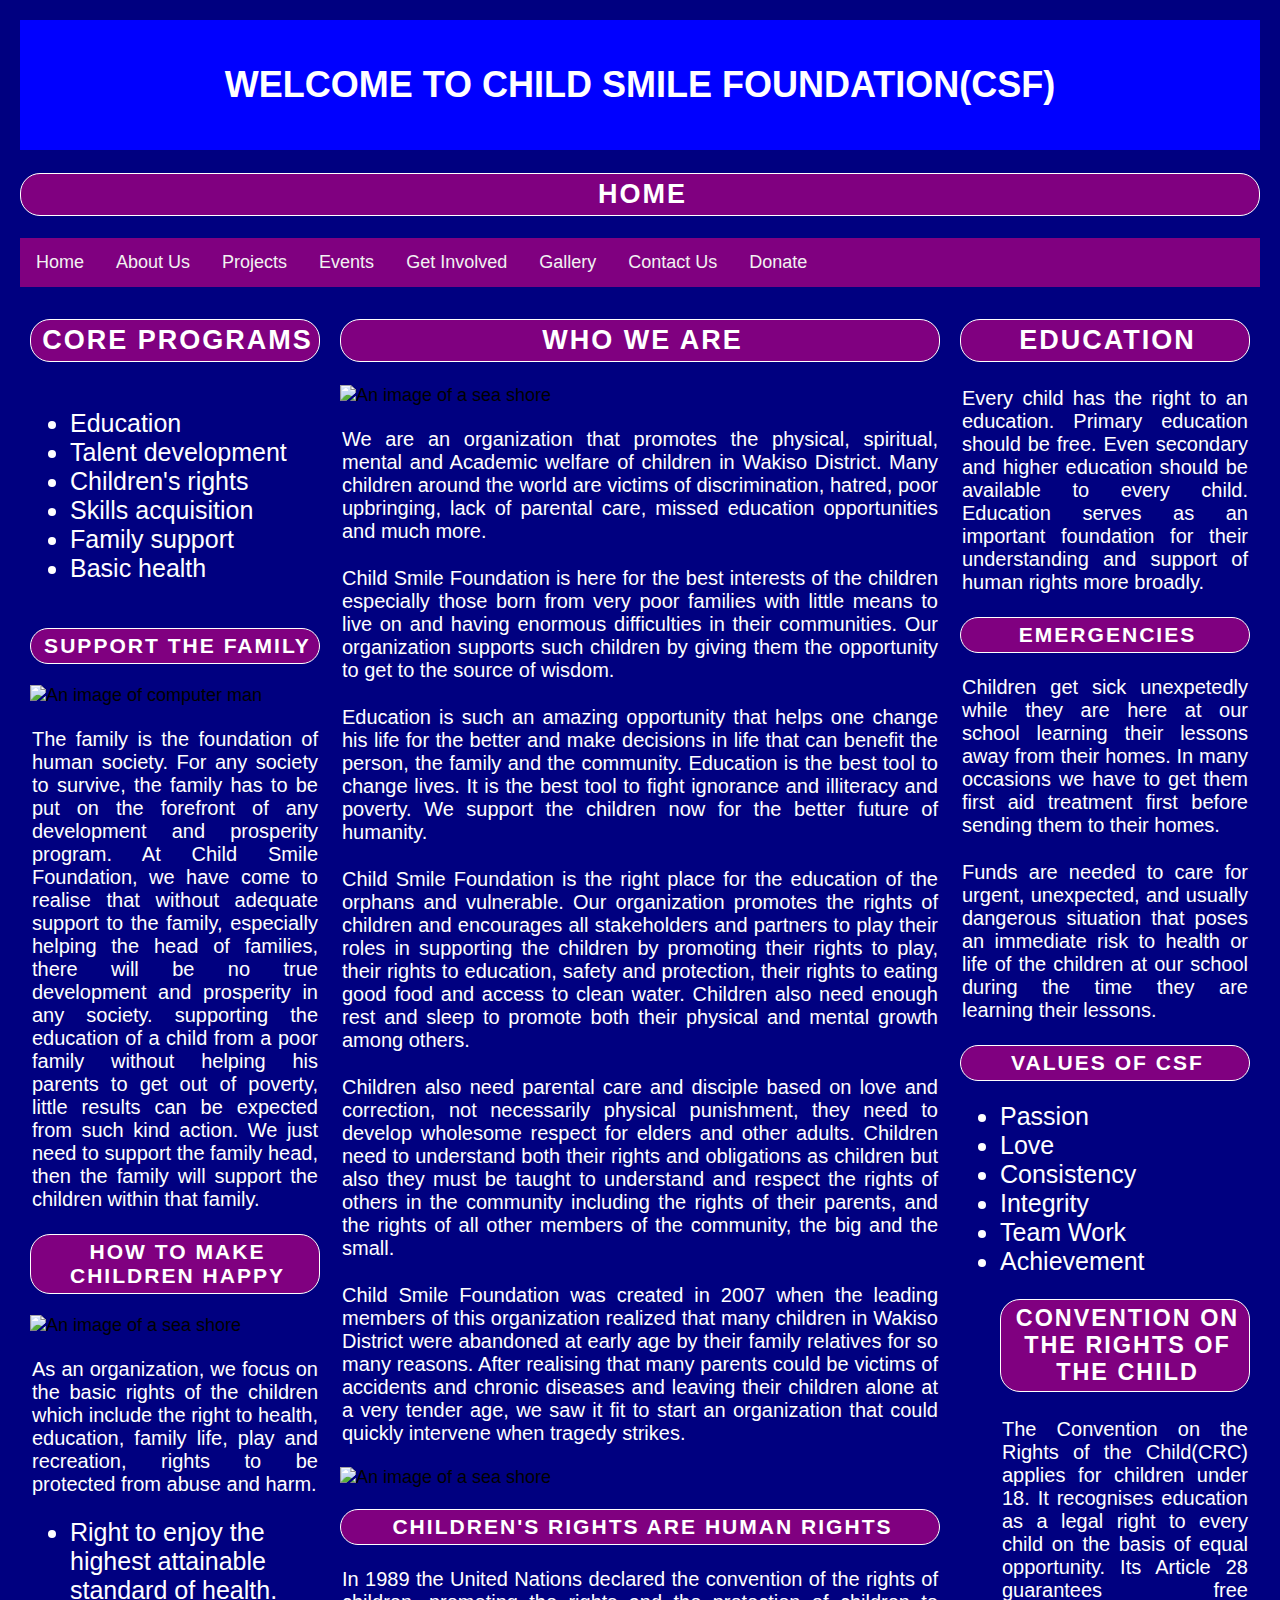
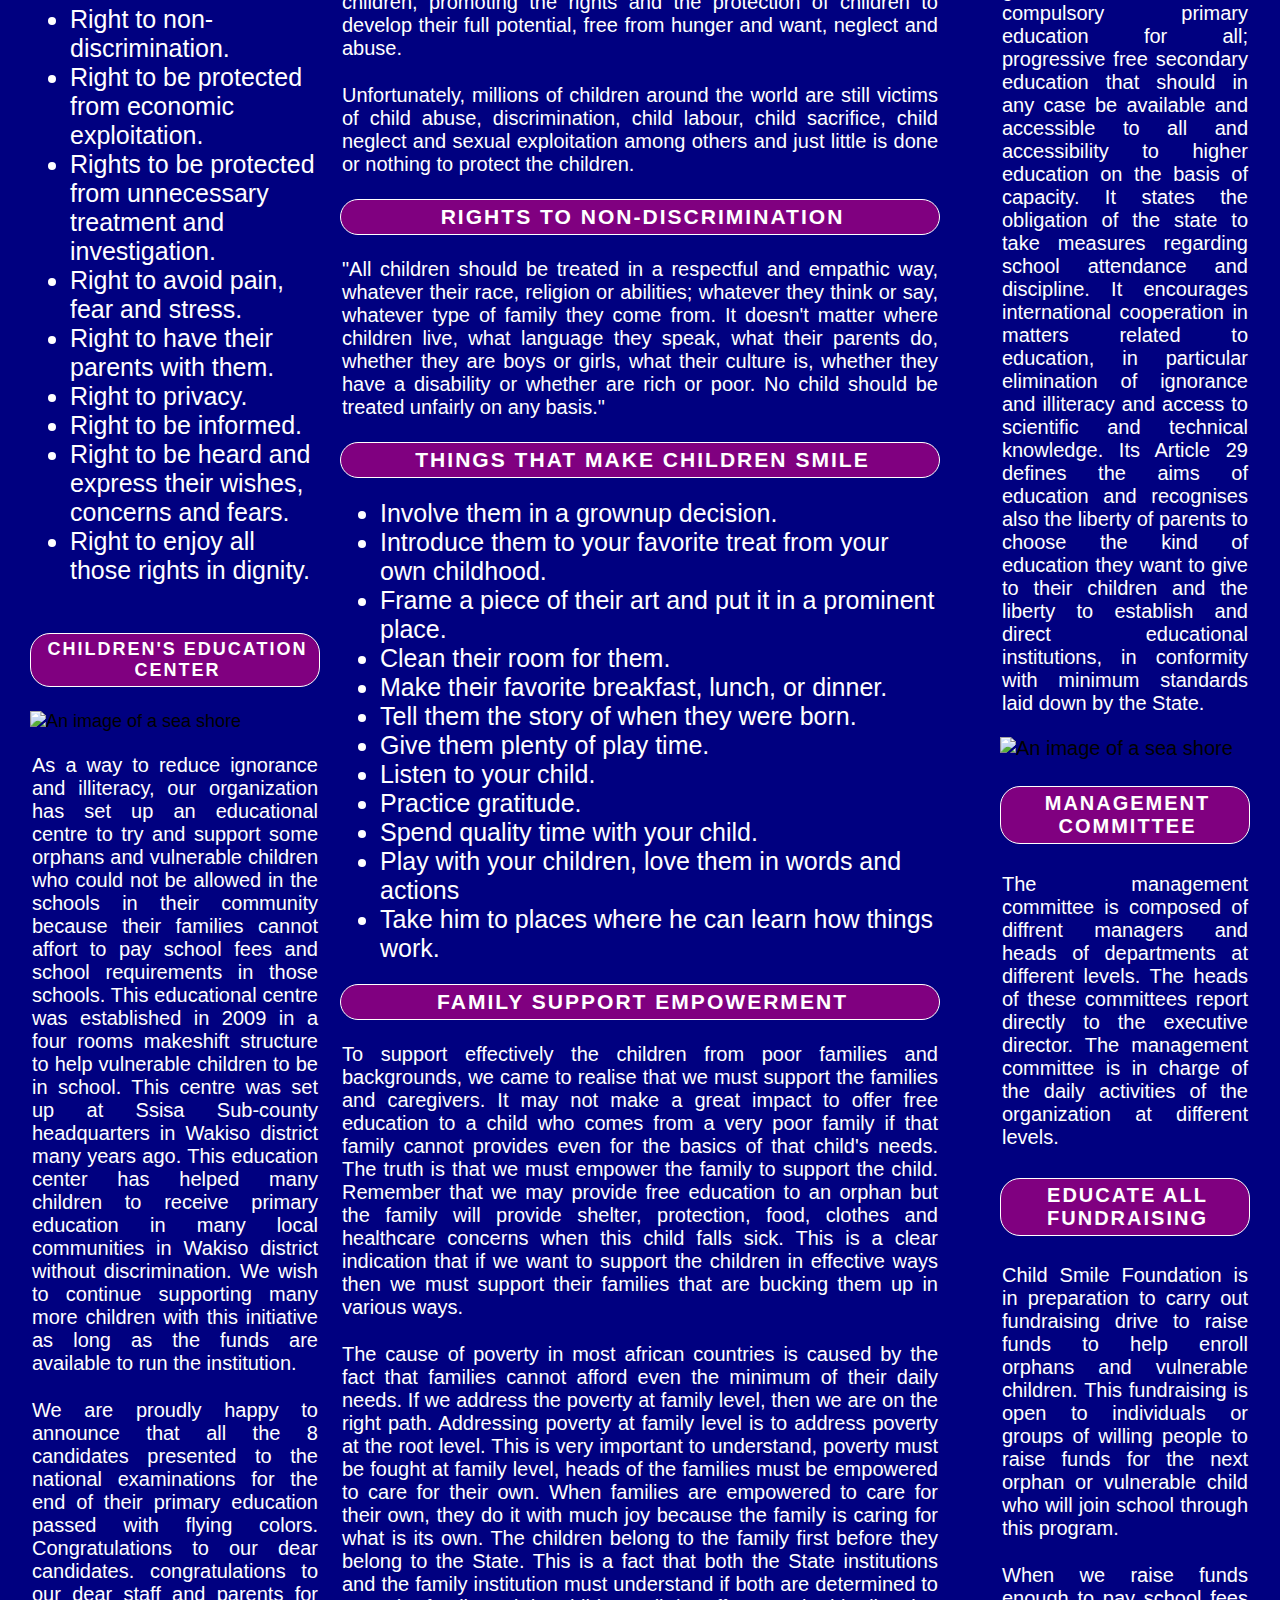
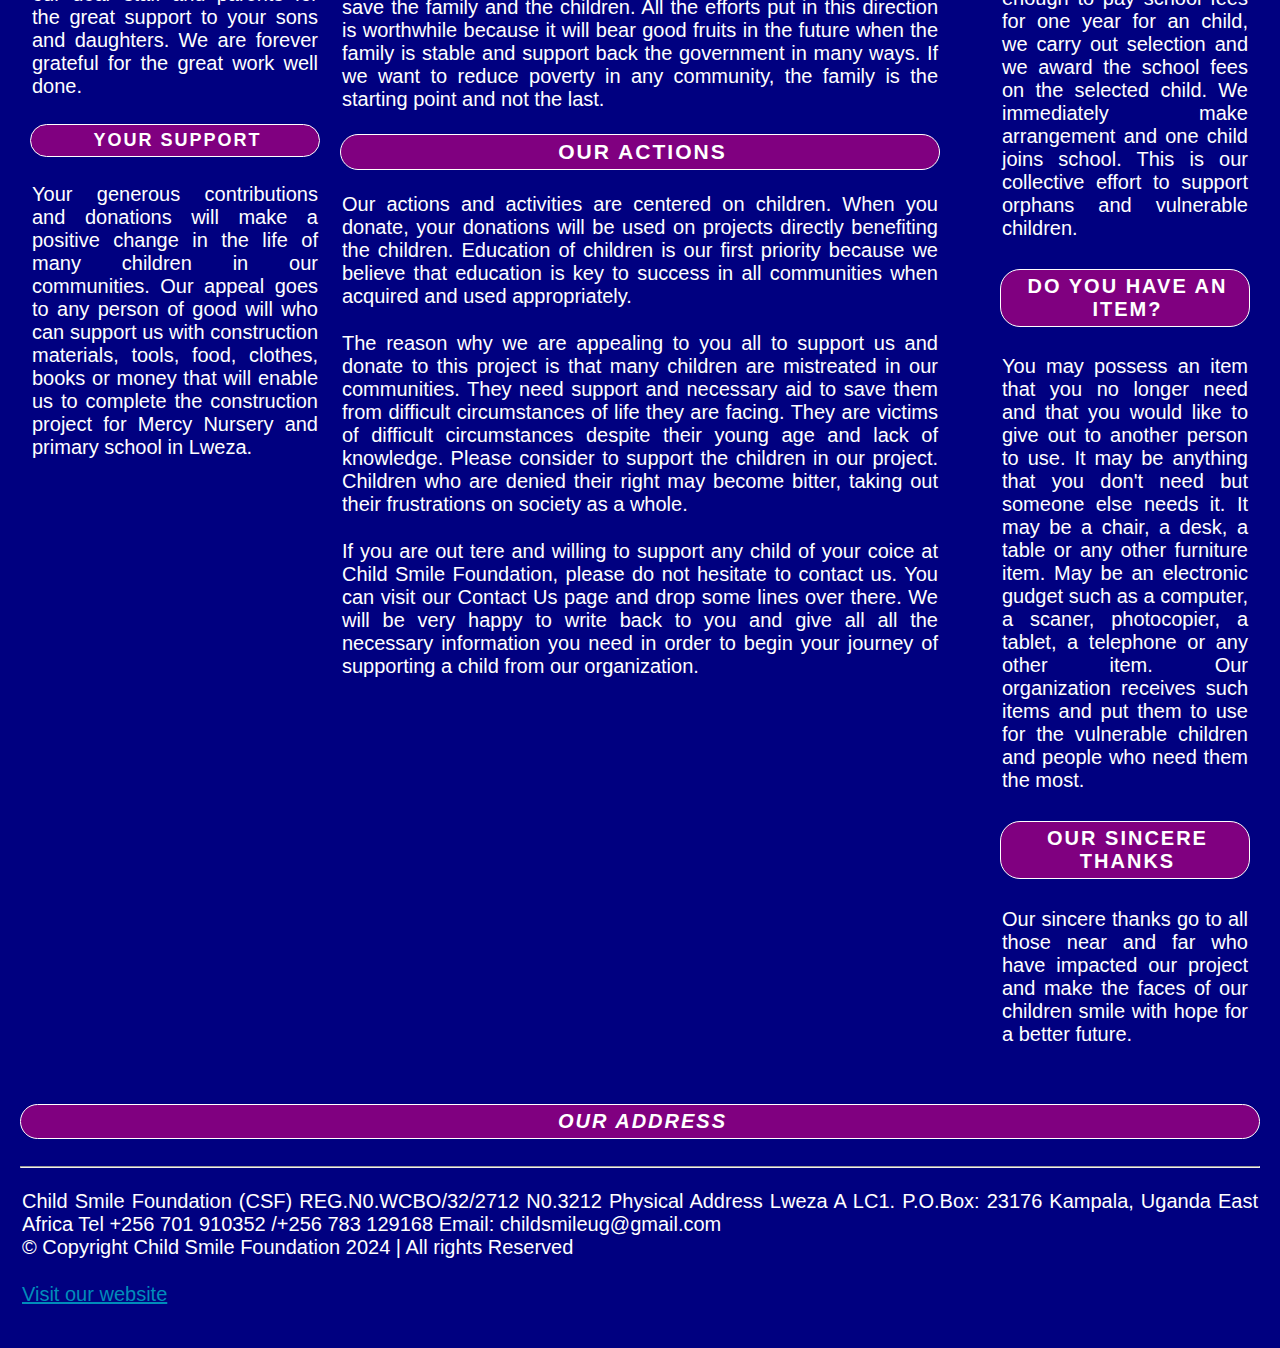
==== index.html @ 705e68f7 "Home page markup" ====
<!DOCTYPE html>
<html lang="en">
<head>
<title>CSF website</title>
<meta charset="utf-8">
<meta name="viewport" content="width=device-width, initial-scale=1">
<style>
* {
  box-sizing: border-box;
}

body {
  margin: 0;
  background-color: #000080;
    font-family: Open Sans, Arial, Helvetica, sans-serif;
    margin-left: auto;
    margin-right: auto;
    padding: 20px;
    font-size: 18px;
}

/* Style the header */
.header {
  background-color: #0000ff;
  padding: 20px;
  text-align: center;
  color: #ffffff;
}

/* Style the top navigation bar */
.topnav {
  overflow: hidden;
  background-color: #800080;
}

/* Style the topnav links */
.topnav a {
  float: left;
  display: block;
  color: #f2f2f2;
  text-align: center;
  padding: 14px 16px;
  text-decoration: none;
}

/* Change color on hover */
.topnav a:hover {
  background-color: #000080;
  color: yellowgreen;
}

/* Create three unequal columns that floats next to each other */
.column {
  float: left;
  padding: 10px;
}

/* Left and right column */
.column.side {
  width: 25%;
}

/* Middle column */
.column.middle {
  width: 50%;
}

/* Clear floats after the columns */
.row::after {
  content: "";
  display: table;
  clear: both;
}

/* Responsive layout - makes the three columns stack on top of each other instead of next to each other */
@media screen and (max-width: 600px) {
  .column.side, .column.middle {
    width: 100%;
  }
}

 h2, h3, h4, b {
  letter-spacing: 2px;
  font-family: 'Nunito Sans', sans-serif;
    font-weight: 700;
    background-color: #800080;
    background: #800080;
    text-align: center;
    text-transform: uppercase;
    padding: 5px 5px 5px 10px;
    color: #ffffff;
    border: 1px solid #ffffff;
    border-radius: 20px;
}

p {
    text-align: justify;
    font-size: 20px;
    color: white;
    padding: 2px 2px 2px 2px;
}

li {
    color: white;
    font-size: 25px;
}
a {
  color: #008cba;
}

</style>
</head>
<body>

<div class="header">
  <h1> WELCOME TO CHILD SMILE FOUNDATION(CSF)</h1>
</div>
<h2>HOME</h2>

<div class="topnav">
  <a id="a" href="index.html">Home</a>
            <a id="a" href="about.html"><span id="donate">About Us</span></a>
            <a id="a" href="project.html">Projects</a>
            <a id="a" href="events.html"><span id="donate">Events</span> </a> 
            <a id="a" href="get involved.html">Get Involved </a> 
            <a id="a" href="gallery.html"><span id="donate">Gallery</span> </a>
            <a id="a" href="contact-us.html">Contact Us</a>
            <a id="a" href="donate.html"><span id="donate">Donate</span></a>

</div>

<div class="row">
  <div class="column side">
    <h2>CORE PROGRAMS</h2>
    <p>
      <ul>
        <li>Education</li>
        <li>Talent development</li>
        <li>Children's rights</li>
        <li>Skills acquisition</li>
        <li>Family support</li>
        <li>Basic health</li>
      </ul>
    </p>

    <h3>SUPPORT THE FAMILY</h3>
    <img src="public\images\pic88.jpg" alt="An image of computer man" style="float: top;" width="100%" />
<p style="font-size: 20px;"> The family is the foundation of human society. For any society to survive, the family has to be put on the forefront of any development and prosperity program. At Child Smile Foundation, 
  we have come to realise that without adequate support to the family, especially helping the head of families, there will be no true development and prosperity in any society. supporting the education 
  of a child from a poor family without helping his parents to get out of poverty, little results can be expected from such kind action. We just need to support the family head, then the family will support the children within that family.</p>
    <h3>HOW TO MAKE CHILDREN HAPPY</h3>
    <img src="public\images\pic40.jpg" alt="An image of a sea shore" style="float:top" width="100%" />
    <p>As an organization, we focus on the basic rights of the children which include the right to health, education, family life, play and recreation, rights to be protected from abuse and harm.
      <ul>
          <li>Right to enjoy the highest attainable standard of health.</li>
          <li>Right to non-discrimination.</li>
          <li>Right to be protected from economic exploitation.</li>
          <li>Rights to be protected from unnecessary treatment and investigation.</li>
          <li>Right to avoid pain, fear and stress.</li>
          <li>Right to have their parents with them.</li>
          <li>Right to privacy.</li>
          <li>Right to be informed.</li>
          <li>Right to be heard and express their wishes, concerns and fears.</li>
          <li>Right to enjoy all those rights in dignity.</li>
      </ul>
  </p>

    <h4>CHILDREN'S EDUCATION CENTER</h4>
    <img src="public\images\pic81.jpg" alt="An image of a sea shore" style="float:top" width="100%" />
    <p>As a way to reduce ignorance and illiteracy, our organization has set up an educational centre to try and support some orphans and vulnerable children who could not be allowed in the schools in their community because 
      their families cannot affort to pay school fees and school requirements in those schools. This educational centre was established in 2009 in a four rooms makeshift structure to help vulnerable children to be in school. 
      This centre was set up at Ssisa Sub-county headquarters in Wakiso district many years ago. This education center has helped many children to receive primary education in many local communities in Wakiso district without discrimination. 
      We wish to continue supporting many more children with this initiative as long as the funds are available to run the institution.
  </p>
  <p>We are proudly happy to announce that all the 8 candidates presented to the national examinations 
      for the end of their primary education passed with flying colors. 
      Congratulations to our dear candidates. congratulations to our dear staff and parents for the great 
      support to your sons and daughters. We are forever grateful for the great work well done.</p>
    <h4>YOUR SUPPORT</h4>
    <p>Your generous contributions and donations will make a positive change in the 
      life of many children in our communities. Our appeal goes to any person of good 
      will who can support us with construction materials, tools, food, clothes, books
      or money that will enable us to complete the construction project for 
      Mercy Nursery and primary school in Lweza. </p>

  </div>
  
  <div class="column middle">
    <h2>WHO WE ARE </h2>
    <img src="public\images\pic74.jpg" alt="An image of a sea shore" style="float:top" width="100%" />
    <p>We are an organization that promotes the physical, spiritual, mental and Academic welfare of children in Wakiso District. Many children around the world are victims of discrimination, hatred, poor upbringing, lack of parental care, missed education opportunities and much more.</p>
    <p>Child Smile Foundation is here for the best interests of the children especially those born from very poor families with little means to live on and having enormous difficulties in their communities. Our organization supports such children by giving them the opportunity to get to the source of wisdom.</p>
    <p>Education is such an amazing opportunity that helps one change his life for the better and make decisions in life that can benefit the person, the family and the community. Education is the best tool to change lives. It is the best tool to fight ignorance and illiteracy and poverty. We support the children now for the better future of humanity.</p>

<p>Child Smile Foundation is the right place for the education of the orphans and vulnerable. Our organization promotes the rights of children and encourages all stakeholders and partners to play their roles in supporting the children by promoting their rights to play, their rights to education, safety and protection, their rights to eating good food and access 
  to clean water. Children also need enough rest and sleep to promote both their physical and mental growth among others.</p>
<p>Children also need parental care and disciple based on love and correction, not necessarily physical punishment, they need to develop wholesome respect for elders and other adults.
  Children need to understand both their rights and obligations as children but also they must be taught to understand and respect the rights of others in the community including the rights of their parents, and the rights of all other members of the community, the big and the small. 
</p>
<p>Child Smile Foundation was created in 2007 when the leading members of this organization realized that many children in Wakiso District were abandoned at early age by their family relatives for so many reasons. After realising that many parents could be victims of accidents and chronic diseases and leaving
  their children alone at a very tender age, we saw it fit to start an organization that could quickly intervene when tragedy strikes. 
</p>

  <img src="public\images\pic5.jpg" alt="An image of a sea shore" style="float:top" width="100%" />
  <h3>CHILDREN'S RIGHTS ARE HUMAN RIGHTS</h3>
  <p>In 1989 the United Nations declared the convention of the rights of children, promoting the rights and the protection of children to develop their full potential, free from hunger and want, neglect and abuse.
  </p>
  <p>Unfortunately, millions of children around the world are still victims of child abuse,
     discrimination, child labour, child sacrifice, child neglect and sexual exploitation among others and just little is done or nothing to protect the children.</p>

  
  <h3>RIGHTS TO NON-DISCRIMINATION</h3>
  <p>"All children should be treated in a respectful and empathic way, whatever their race, religion or abilities; whatever they think or say, whatever type of family they come from. It doesn't matter where children live,
    what language they speak, what their parents do, whether they are boys or girls, what their culture is, whether they have a disability or whether are rich or poor. No child should be treated unfairly on any basis."
</p>
<h3>THINGS THAT MAKE CHILDREN SMILE</h3>
<ul>
  <li>Involve them in a grownup decision.</li>
  <li>Introduce them to your favorite treat from your own childhood.</li>
  <li>Frame a piece of their art and put it in a prominent place.</li>
  <li>Clean their room for them.</li>
  <li>Make their favorite breakfast, lunch, or dinner.</li>
  <li>Tell them the story of when they were born.</li>
  <li>Give them plenty of play time.</li>
  <li>Listen to your child.</li>
  <li>Practice gratitude.</li>
  <li>Spend quality time with your child.</li>
  <li>Play with your children, love them in words and actions</li>
  <li>Take him to places where he can learn how things work.</li>
</ul>
<h3>FAMILY SUPPORT EMPOWERMENT</h3>
<p>To support effectively the children from poor families and backgrounds, we came to realise that we must support the families and caregivers. It may not make a great impact to offer free education to a child who comes 
  from a very poor family if that family cannot provides even for the basics of that child's needs. The truth is that we must empower the family to support the child. Remember that we may provide free education to an orphan 
  but the family will provide shelter, protection, food, clothes and healthcare concerns when this child falls sick. This is a clear indication that if we want to support the children in effective ways then we must support 
  their families that are bucking them up in various ways.
</p>
<p>The cause of poverty in most african countries is caused by the fact that families cannot afford even the minimum of their daily needs. If we address the poverty at family level, then we are on the right path. 
  Addressing poverty at family level is to address poverty at the root level. This is very important to understand, poverty must be fought at family level, heads of the families must be empowered to care 
  for their own. When families are empowered to care for their own, they do it with much joy because the family is caring for what is its own. The children belong to the family first before they belong to the State. 
  This is a fact that both the State institutions and the family institution must understand if both are determined to save the family and the children. All the efforts put in this direction is worthwhile because 
  it will bear good fruits in the future when the family is stable and support back the government in many ways. If we want to reduce poverty in any community, the family is the starting point and not the last. 
</p>
<h3>OUR ACTIONS</h3>
<p>Our actions and activities are centered on children. When you donate, your donations 
  will be used on projects directly benefiting the children. Education of children 
  is our first priority because we believe that education is 
  key to success in all communities when acquired and used appropriately.</p>
<p>The reason why we are appealing to you all to support us and donate to this project 
  is that many children are mistreated in our communities. They need support and 
  necessary aid to save them from difficult circumstances of life they are facing. They are 
  victims of difficult circumstances despite their young age and lack of knowledge. 
  Please consider to support the children in our project. Children who are denied their 
  right may become bitter, taking out their frustrations on society as a whole.</p>
<p>If you are out tere and willing to support any child of your coice at Child Smile Foundation, please do not hesitate to contact us. You can visit our Contact Us page and drop some lines over there. We will be very happy
   to write back to you and give all all the necessary information you need in order to begin your journey of supporting a child from our organization.
</p>

  </div>
  
  
  <div class="column side">
    <h2>EDUCATION</h2>
    <p>Every child has the right to an education. Primary education should be free. 
       Even secondary and higher education should be available to every child. 
       Education  serves as an important foundation for their understanding and support of human rights more broadly. </p>
    <h3>EMERGENCIES</h3>
    <p>Children get sick unexpetedly while they are here at our school learning their lessons away from their homes. 
       In many occasions we have to get them first aid treatment first before sending them to their homes. </p>
    <p>Funds are needed to care for urgent, unexpected, and usually dangerous situation that poses an immediate risk 
       to health or life of the children at our school during the time they are learning their lessons.
</p>
    <h3>VALUES OF CSF</h3>
    <ul style="font-size: 20px;">
      <li> Passion </li>
      <li> Love</li>
      <li> Consistency </li>
      <li> Integrity </li>
      <li> Team Work </li>
      <li> Achievement </li>
      <h3>CONVENTION ON THE RIGHTS OF THE CHILD</h3>
      <p>The Convention on the Rights of the Child(CRC) applies for children under 18. It recognises education as a legal right to every child on the basis of equal opportunity. Its Article 28 guarantees free compulsory 
        primary education for all; progressive free secondary education that should in any case be available and accessible to all and accessibility to higher education on the basis of capacity. It states the obligation of 
        the state to take measures regarding school attendance and discipline. It encourages international cooperation in matters related to education, in particular elimination of ignorance and illiteracy and access 
        to scientific and technical knowledge. Its Article 29 defines the aims of education and recognises also the liberty of parents to choose the kind of education they want to give to their children and the liberty 
        to establish and direct educational institutions, in conformity with minimum standards laid down by the State.  </p>


      <img src="public\images\pic73.jpg" alt="An image of a sea shore" style="float:top" width="100%" />
        <h4>MANAGEMENT COMMITTEE</h4>
    <p>The management committee is composed of diffrent managers and heads of departments
       at different levels. The heads of these committees report directly to the executive
       director. The management committee is in charge of the daily activities of the organization
       at different levels.</p>
    <h4>EDUCATE ALL FUNDRAISING</h4>
    <p>Child Smile Foundation is in preparation to carry out fundraising drive to raise
       funds to help enroll orphans and vulnerable children. This fundraising is open 
       to individuals or groups of willing people to raise funds for the next orphan 
       or  vulnerable child who will join school through this program.</p>
       <p>When we raise funds enough to pay school fees for one year for an child, 
        we carry out selection and we award the school fees on the selected child. We immediately 
        make arrangement and one child joins school. This is our collective effort to support 
        orphans and vulnerable children.</p>
    <h4>DO YOU HAVE AN ITEM?</h4>
    <p>You may possess an item that you no longer need and that you would like to give 
       out to another person to use. It may be anything that you don't need but someone 
       else needs it. It may be a chair, a desk, a table or any other furniture item. 
       May be an electronic gudget such as a computer, a scaner, photocopier, a tablet, 
       a telephone or any other item. Our organization receives such items and put them to use for the 
       vulnerable children and people who need them the most. </p>
    <h4>OUR SINCERE THANKS</h4>
    <p>Our sincere thanks go to all those near and far who have impacted our project and 
       make the faces of our children smile with hope for a better future.</p>
  </ul>
  </div>
</div>
<h4 style="font-size: 20px"> <i>OUR ADDRESS</i></h4>
    </main>
    <hr class="bottom-line"> 
     <footer>
        <p> Child Smile Foundation (CSF) REG.N0.WCBO/32/2712 N0.3212 Physical Address Lweza A LC1.  P.O.Box: 23176 Kampala, Uganda East Africa Tel +256 701 910352 /+256 783 129168  Email: childsmileug@gmail.com
            <br>© Copyright Child Smile Foundation 2024 | All rights Reserved
        </p>
        <p><a href="https://www.childsmilefoundation.org/">Visit our website</a></p>
        
    </footer>
  
</body>
</html>
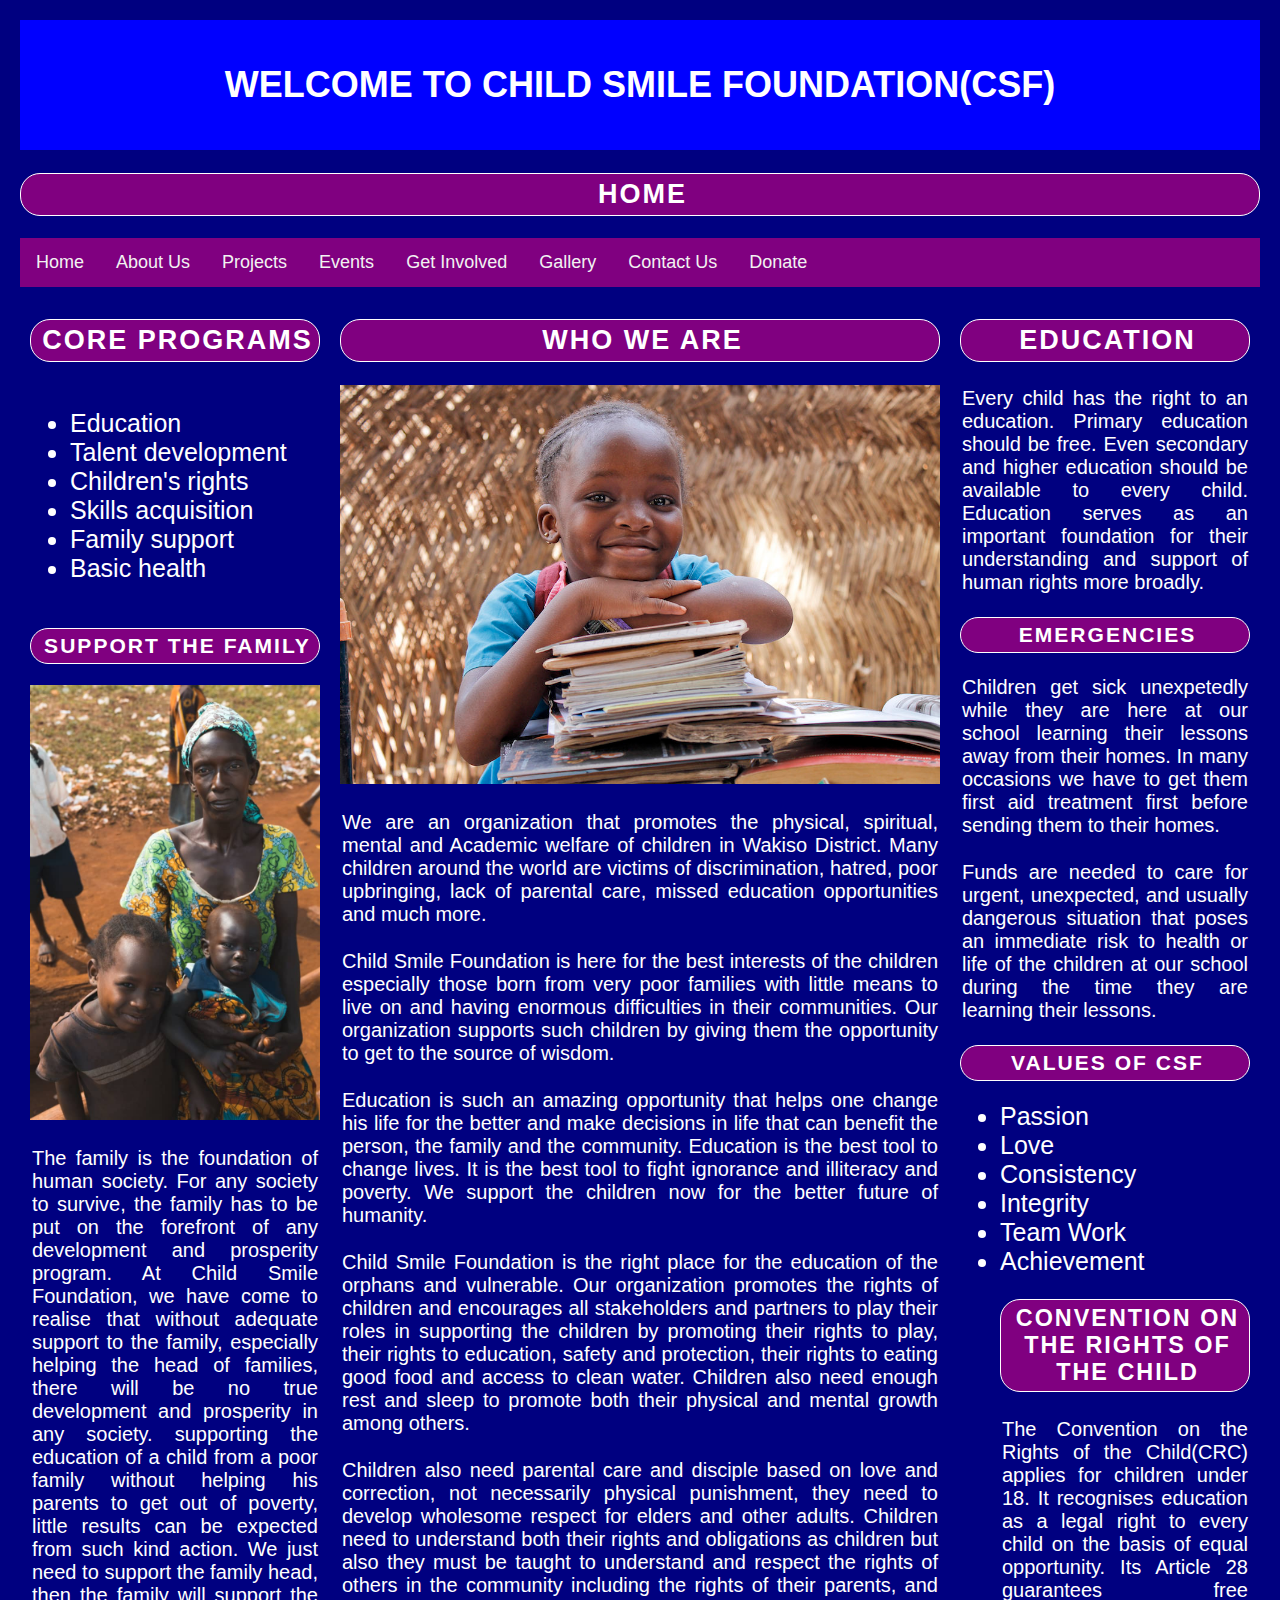
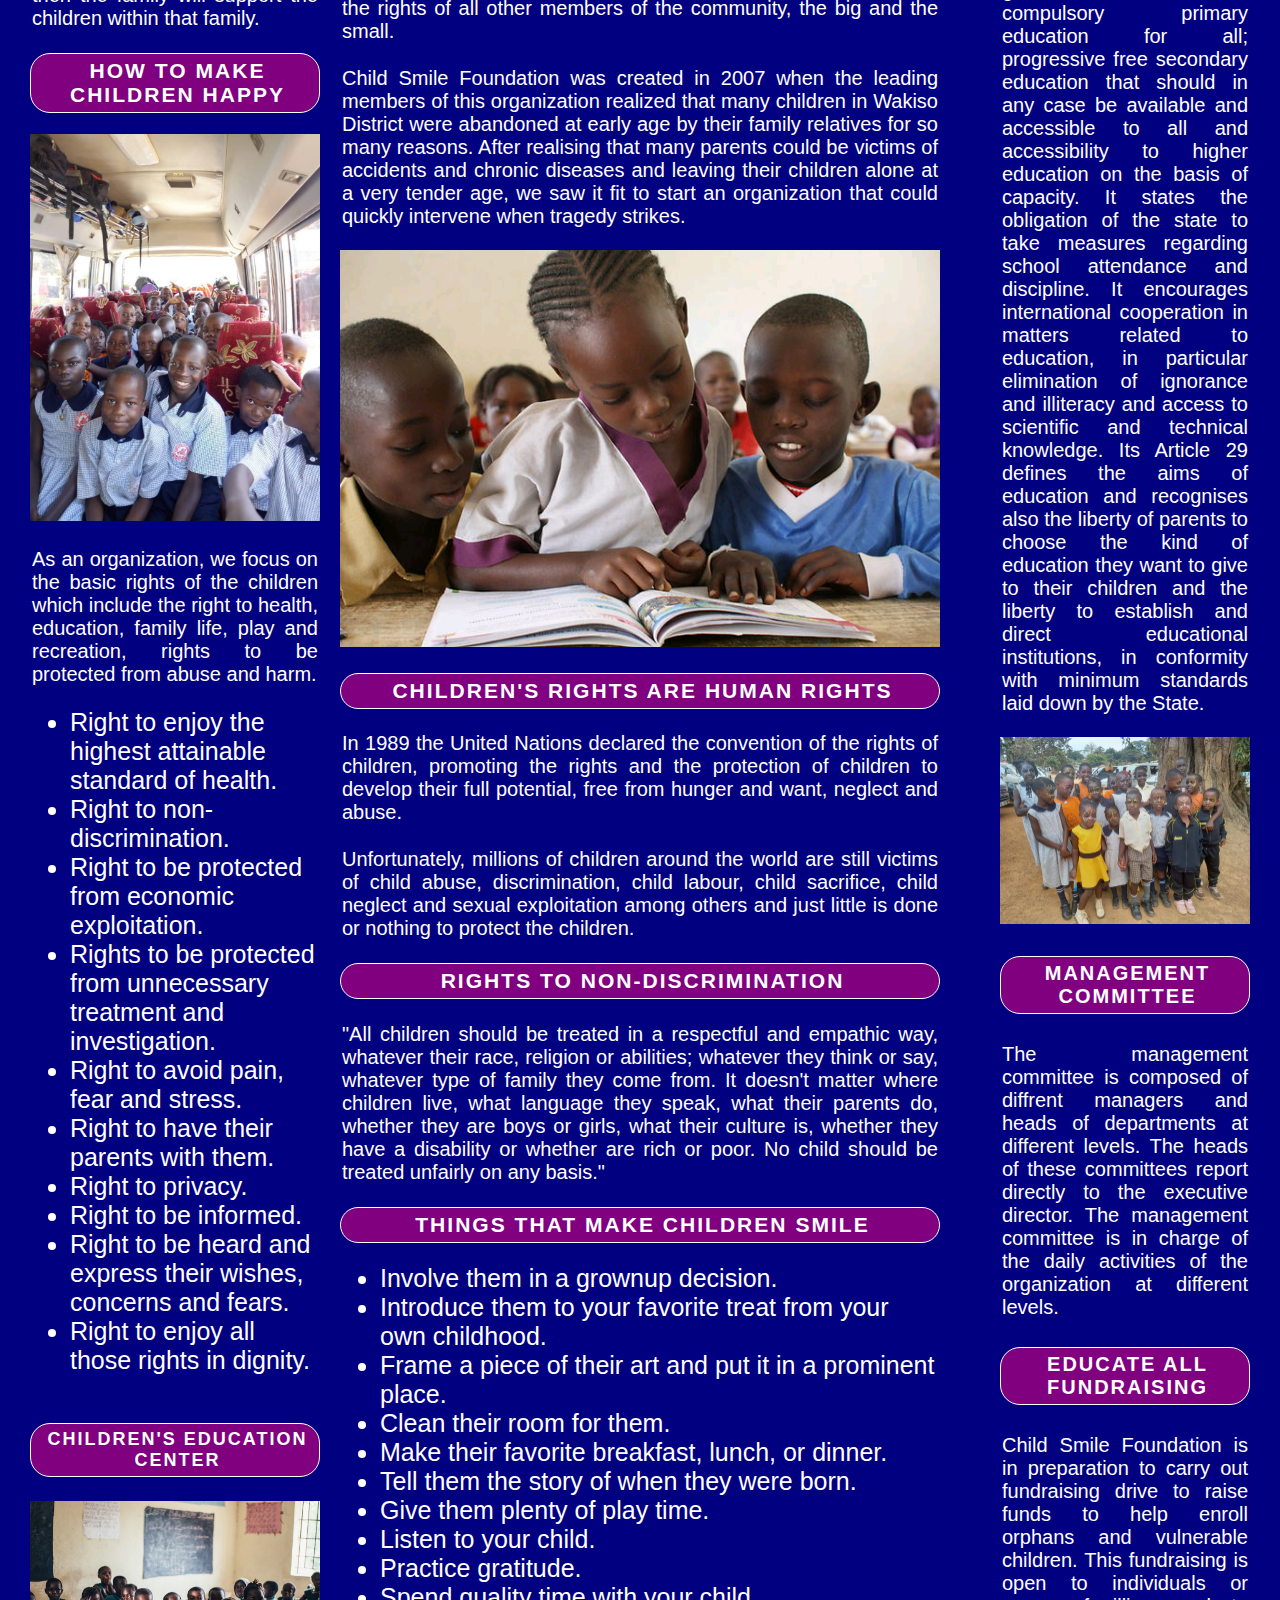
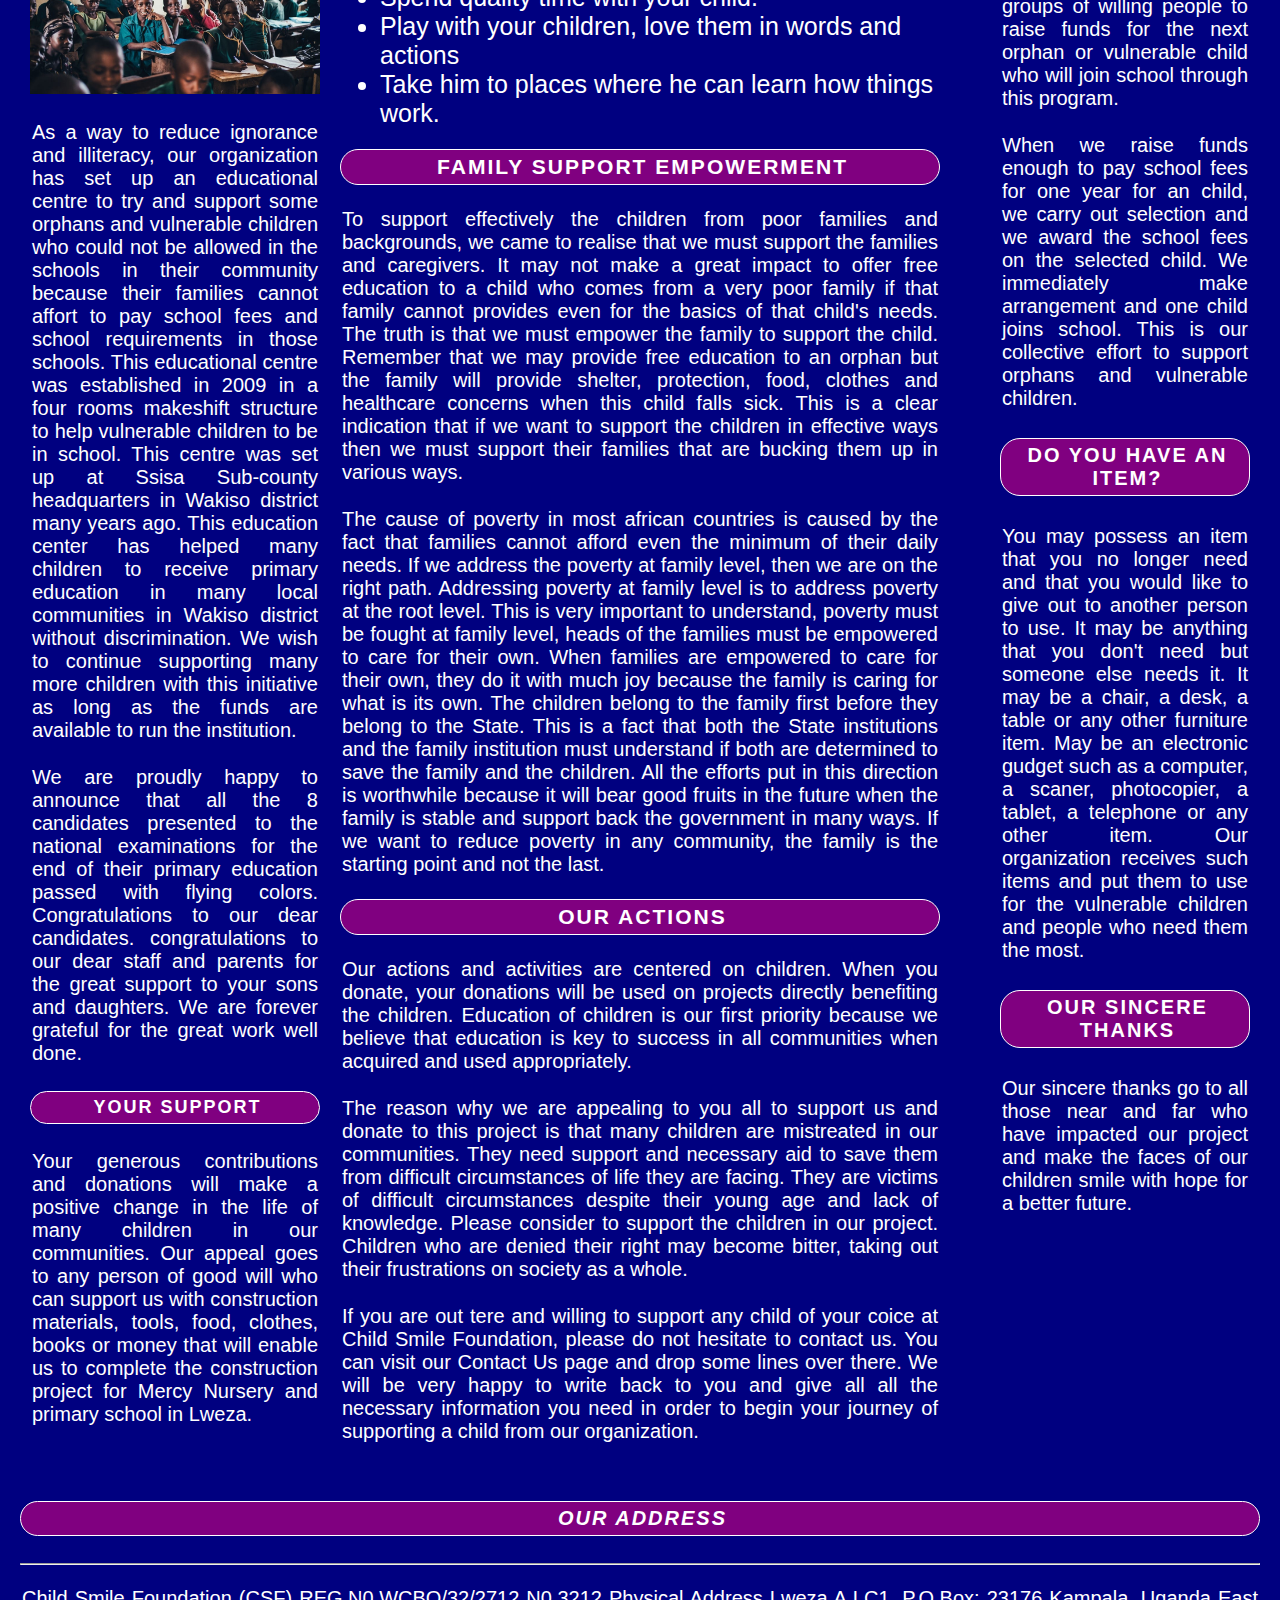
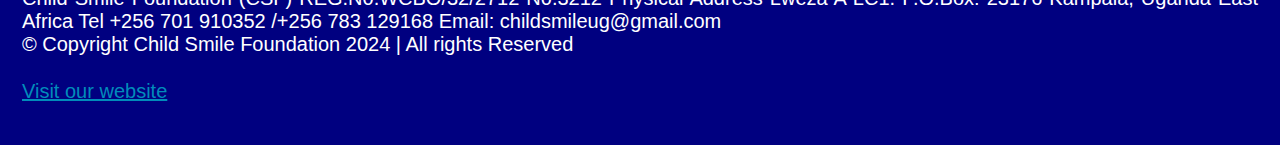
==== commit 14d71294: "UPDATE" ====
--- a/index.html
+++ b/index.html
@@ -1,7 +1,7 @@
 <!DOCTYPE html>
 <html lang="en">
 <head>
-<title>CSF website</title>
+<title>CHILD SMILE FOUNDATION</title>
 <meta charset="utf-8">
 <meta name="viewport" content="width=device-width, initial-scale=1">
 <style>
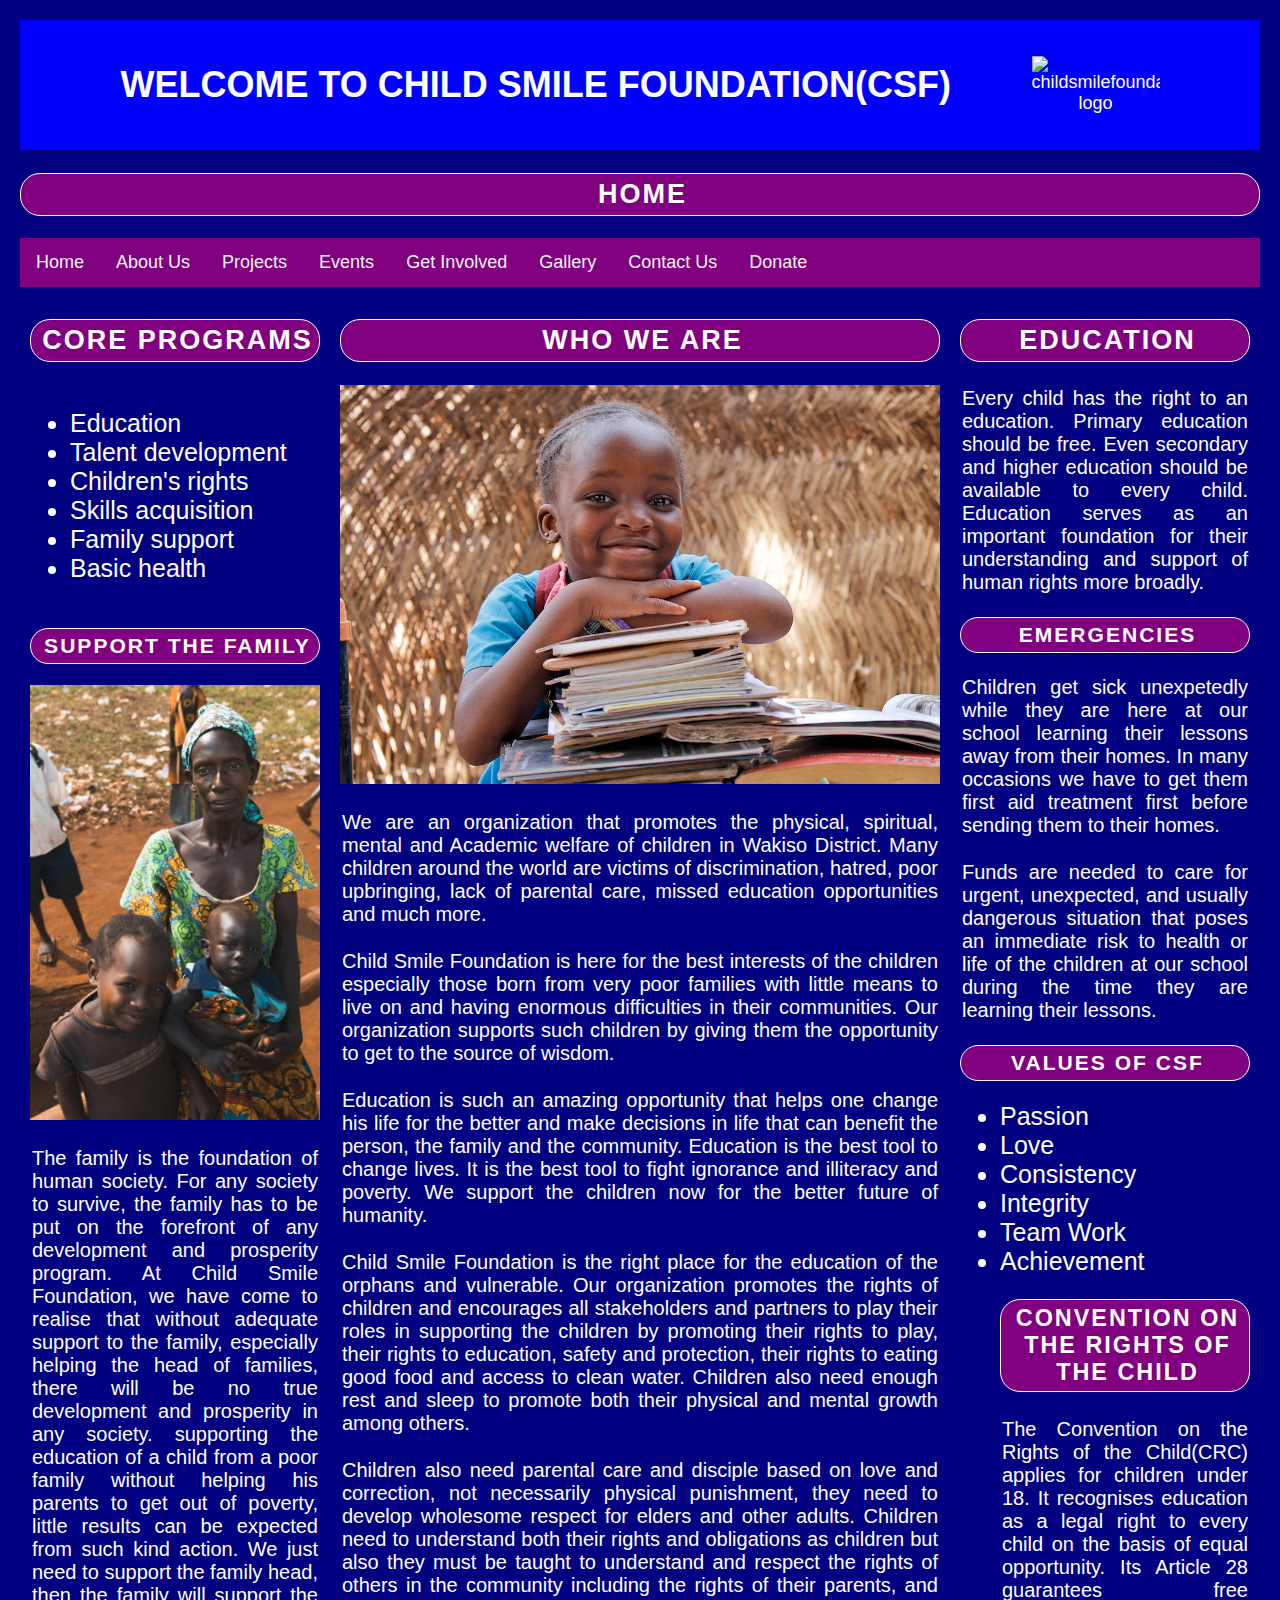
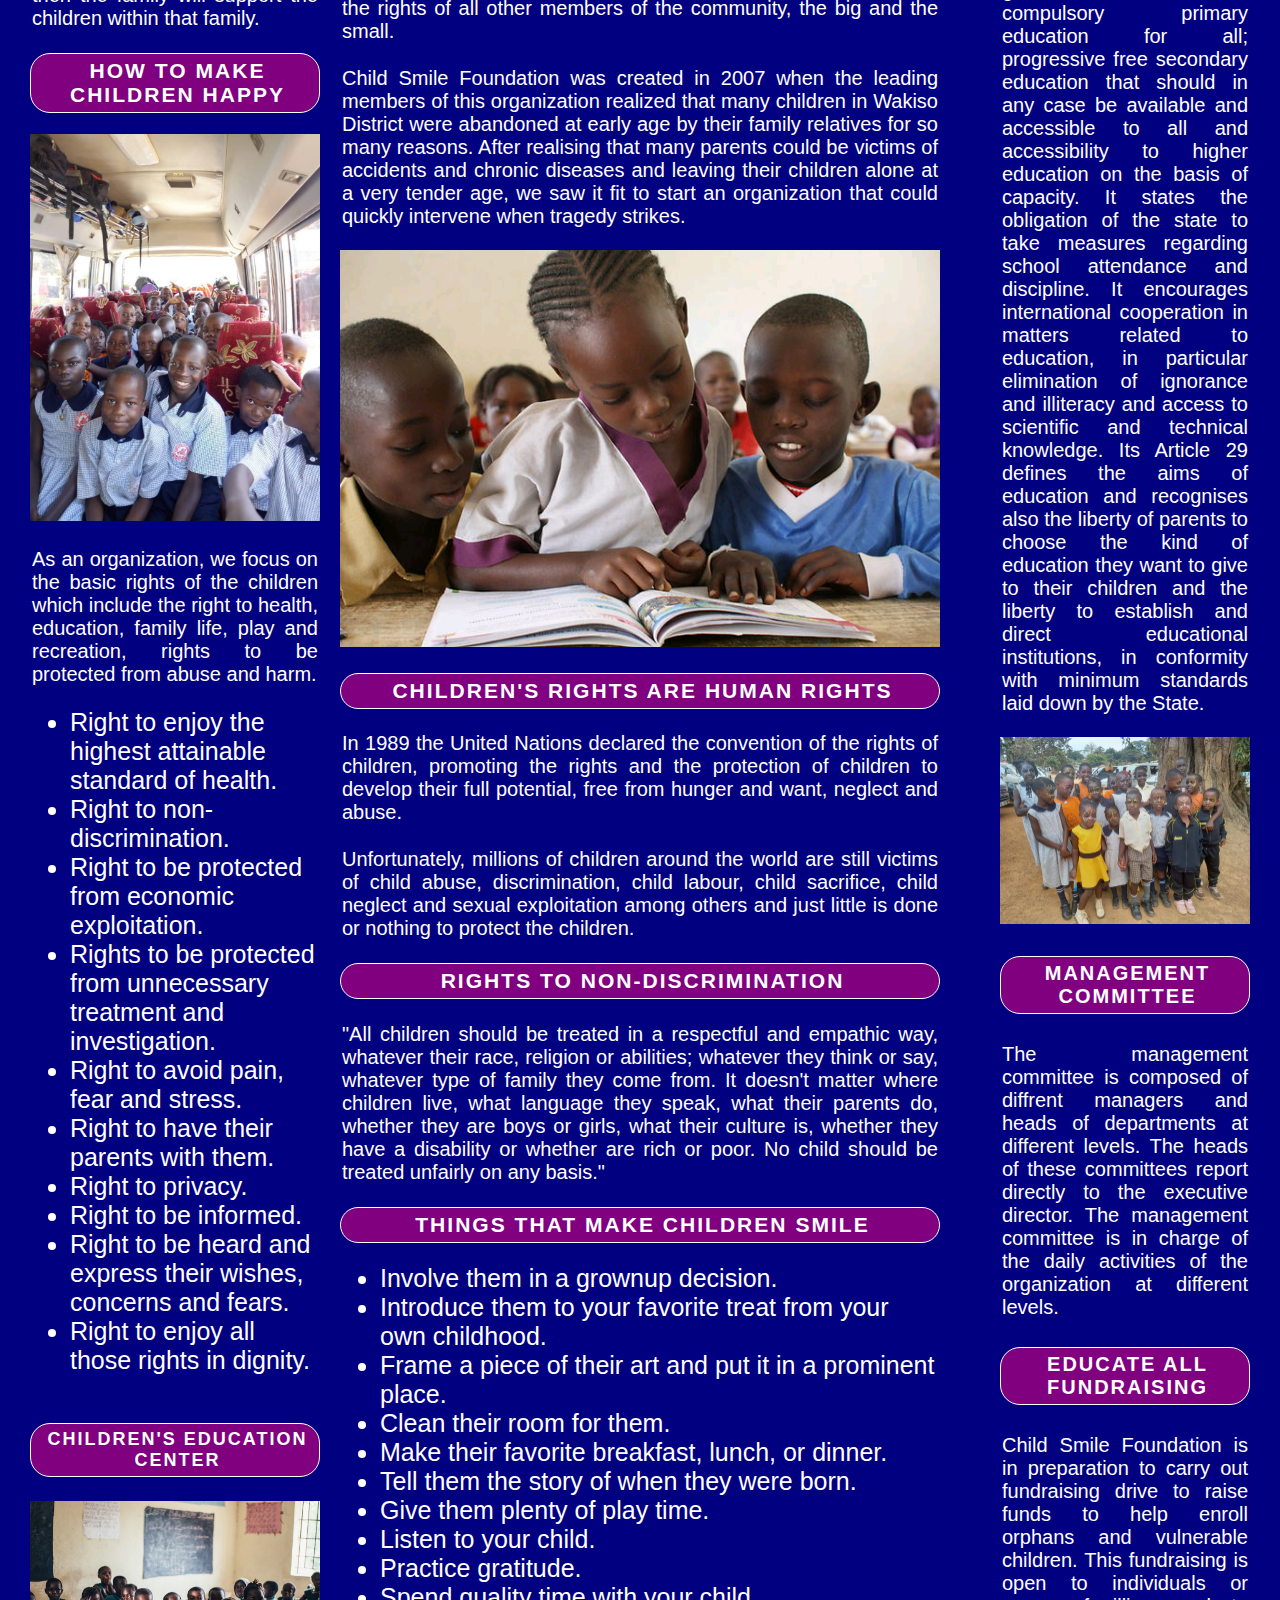
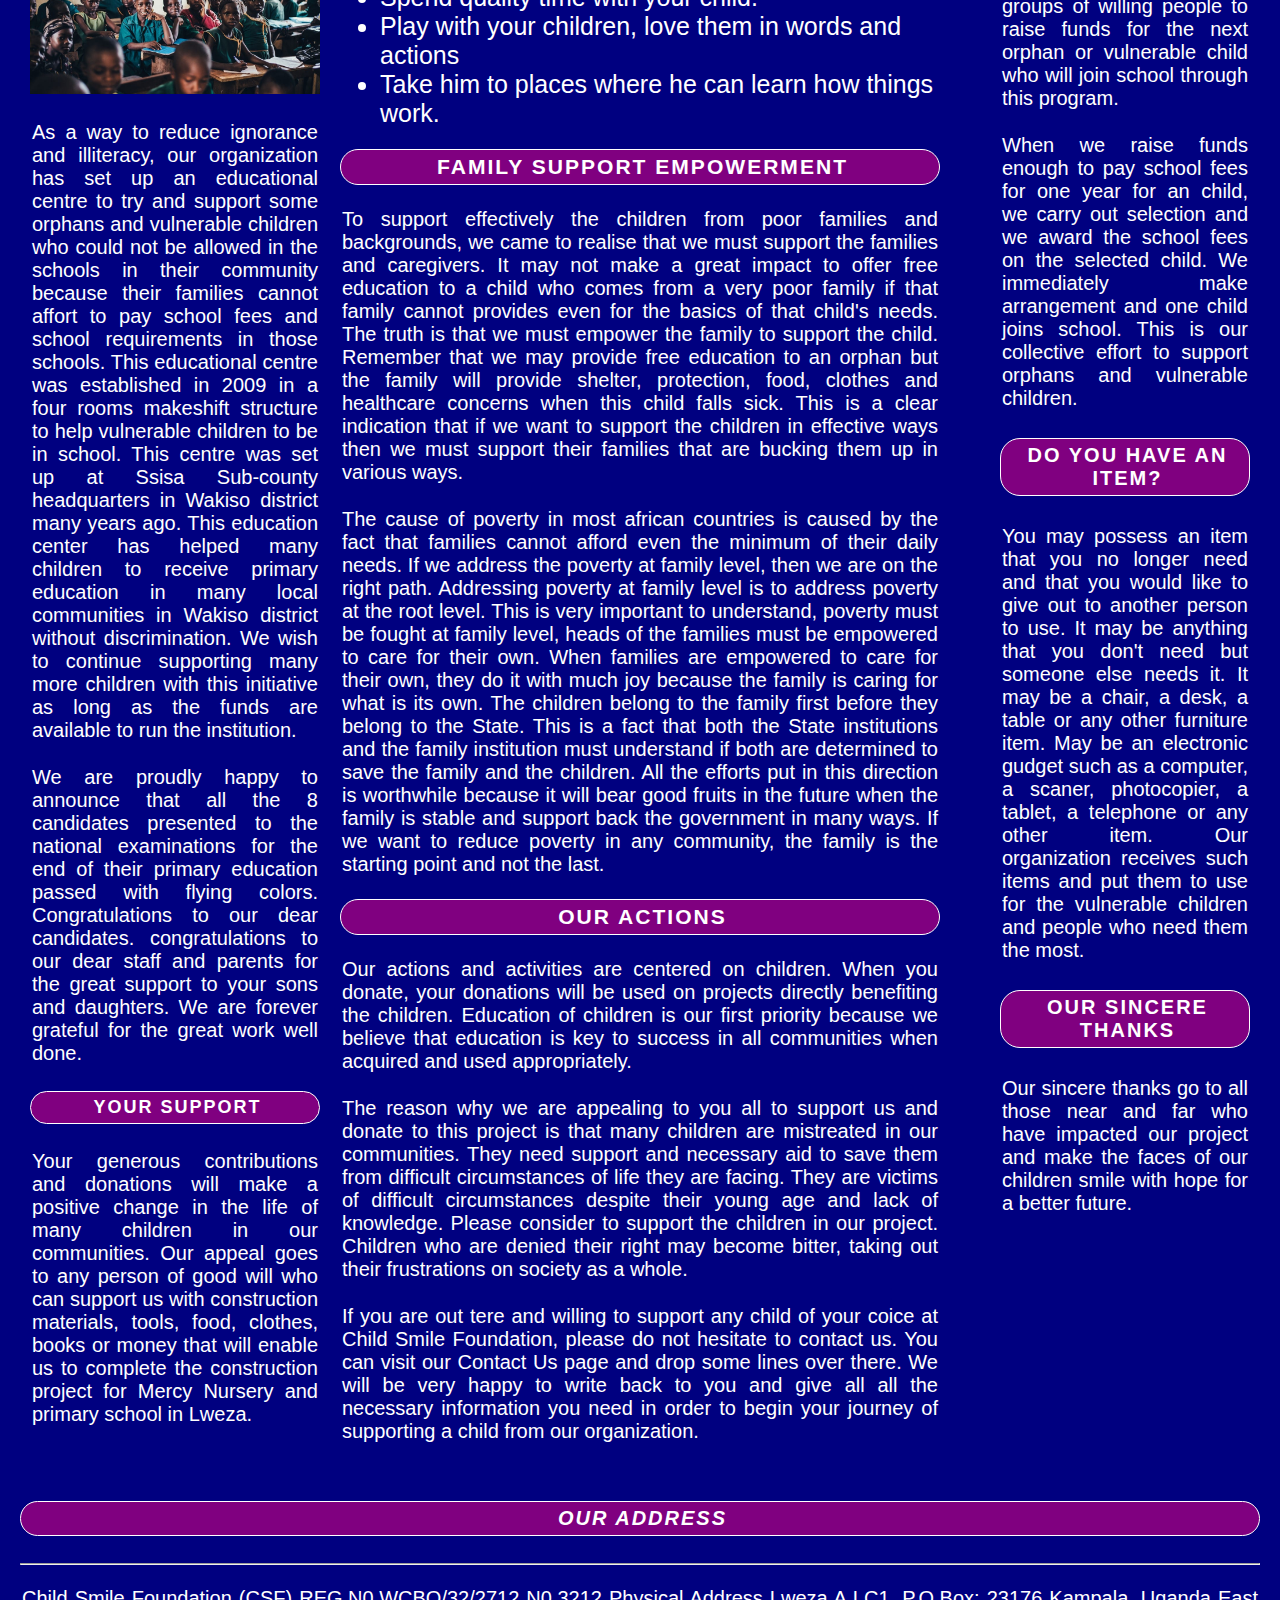
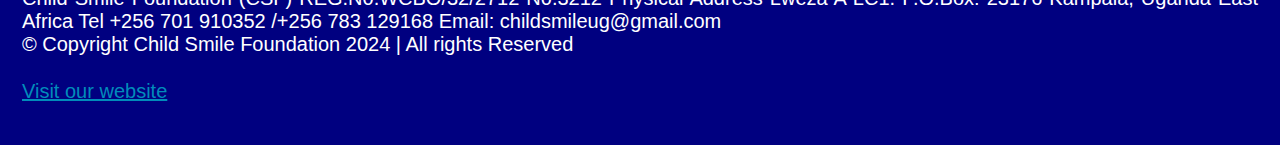
==== commit 9e49ba0d: "Added logo" ====
--- a/index.html
+++ b/index.html
@@ -21,10 +21,19 @@
 
 /* Style the header */
 .header {
+  display: flex;
+  flex-wrap: wrap;
+  justify-content: space-evenly;
+  align-items: center;
+  text-align: center;
   background-color: #0000ff;
   padding: 20px;
-  text-align: center;
   color: #ffffff;
+}
+
+.main_logo{
+    object-fit: contain;
+    max-inline-size: 8rem;
 }
 
 /* Style the top navigation bar */
@@ -112,9 +121,10 @@
 </head>
 <body>
 
-<div class="header">
-  <h1> WELCOME TO CHILD SMILE FOUNDATION(CSF)</h1>
-</div>
+  <div class="header">
+      <h1> WELCOME TO CHILD SMILE FOUNDATION(CSF)</h1>
+      <img class="main_logo" src="public/images/pic94.jpg" alt="childsmilefoundation logo">
+  </div>
 <h2>HOME</h2>
 
 <div class="topnav">
